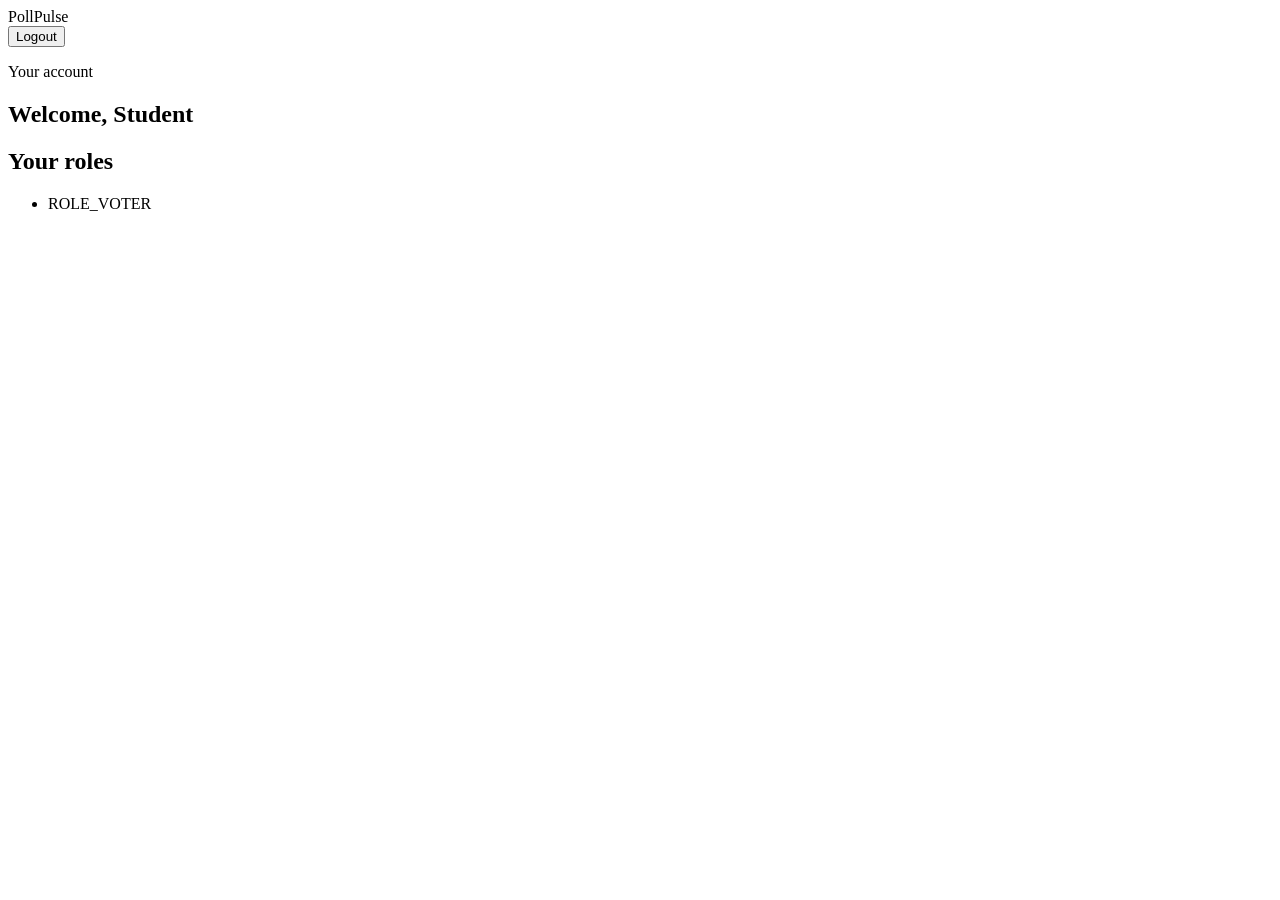
==== src/main/resources/templates/dashboard.html @ 00cca4a6 "feat(web): add login, dashboard and landing pages" ====
<!DOCTYPE html>
<html lang="en" xmlns:th="http://www.thymeleaf.org">
<head>
    <meta charset="UTF-8">
    <meta name="viewport" content="width=device-width, initial-scale=1">
    <title>Dashboard | PollPulse</title>
    <link rel="stylesheet" th:href="@{/css/style.css}">
</head>
<body>
<header class="site-header">
    <a class="brand" th:href="@{/}">PollPulse</a>
    <form th:action="@{/logout}" method="post">
        <button class="button button-secondary" type="submit">Logout</button>
    </form>
</header>
<main class="page-shell">
    <section class="card">
        <p class="eyebrow">Your account</p>
        <h1>Welcome, <span th:text="${name}">Student</span></h1>
        <h2 class="section-title">Your roles</h2>
        <ul class="role-list">
            <li class="role-pill" th:each="role : ${roles}" th:text="${role}">ROLE_VOTER</li>
        </ul>
    </section>
</main>
</body>
</html>
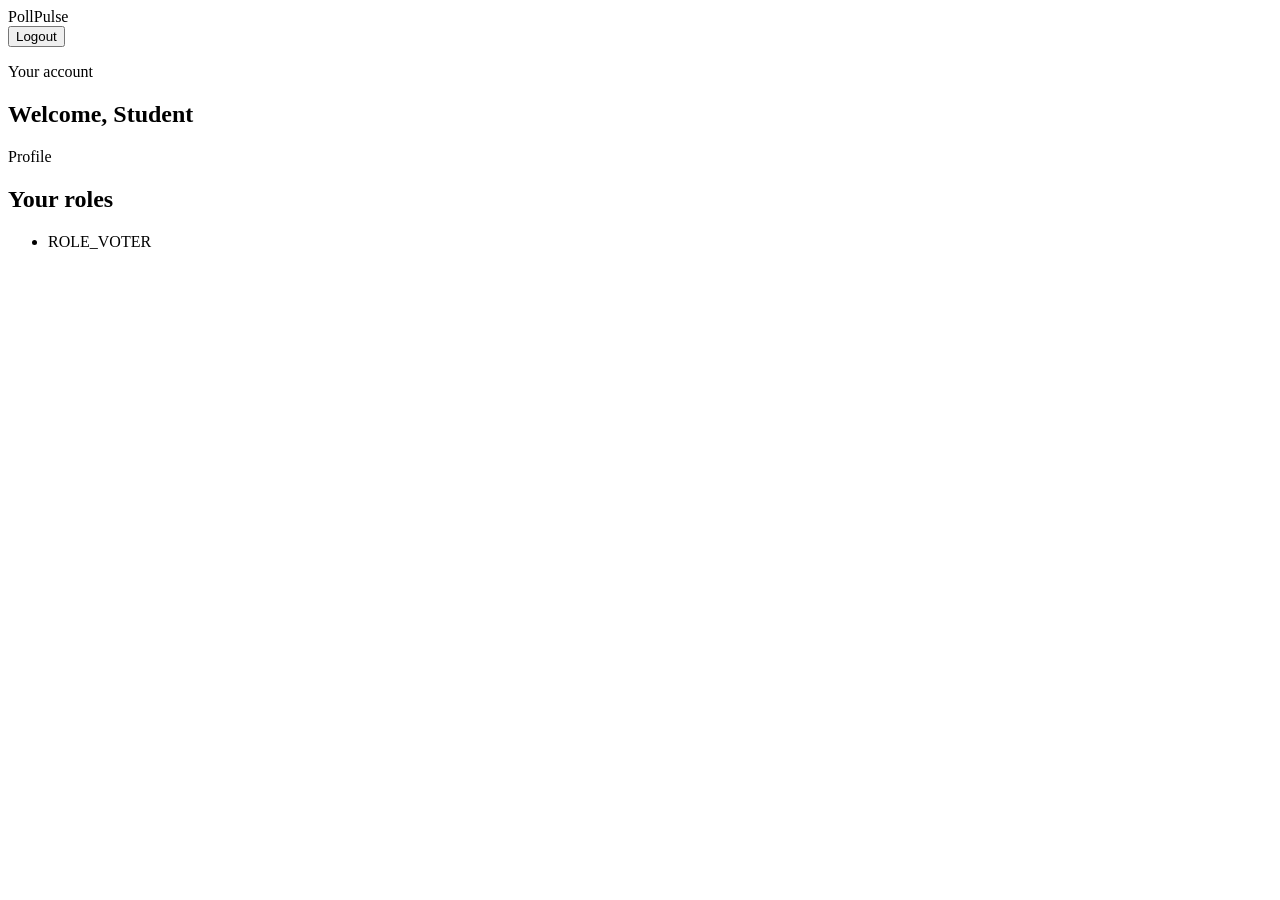
==== commit a0e1eb8e: "feat(web): add profile page" ====
--- a/src/main/resources/templates/dashboard.html
+++ b/src/main/resources/templates/dashboard.html
@@ -3,6 +3,8 @@
 <head>
     <meta charset="UTF-8">
     <meta name="viewport" content="width=device-width, initial-scale=1">
+    <meta name="_csrf" th:content="${_csrf.token}">
+    <meta name="_csrf_header" th:content="${_csrf.headerName}">
     <title>Dashboard | PollPulse</title>
     <link rel="stylesheet" th:href="@{/css/style.css}">
 </head>
@@ -17,6 +19,7 @@
     <section class="card">
         <p class="eyebrow">Your account</p>
         <h1>Welcome, <span th:text="${name}">Student</span></h1>
+        <p><a th:href="@{/profile}">Profile</a></p>
         <h2 class="section-title">Your roles</h2>
         <ul class="role-list">
             <li class="role-pill" th:each="role : ${roles}" th:text="${role}">ROLE_VOTER</li>
